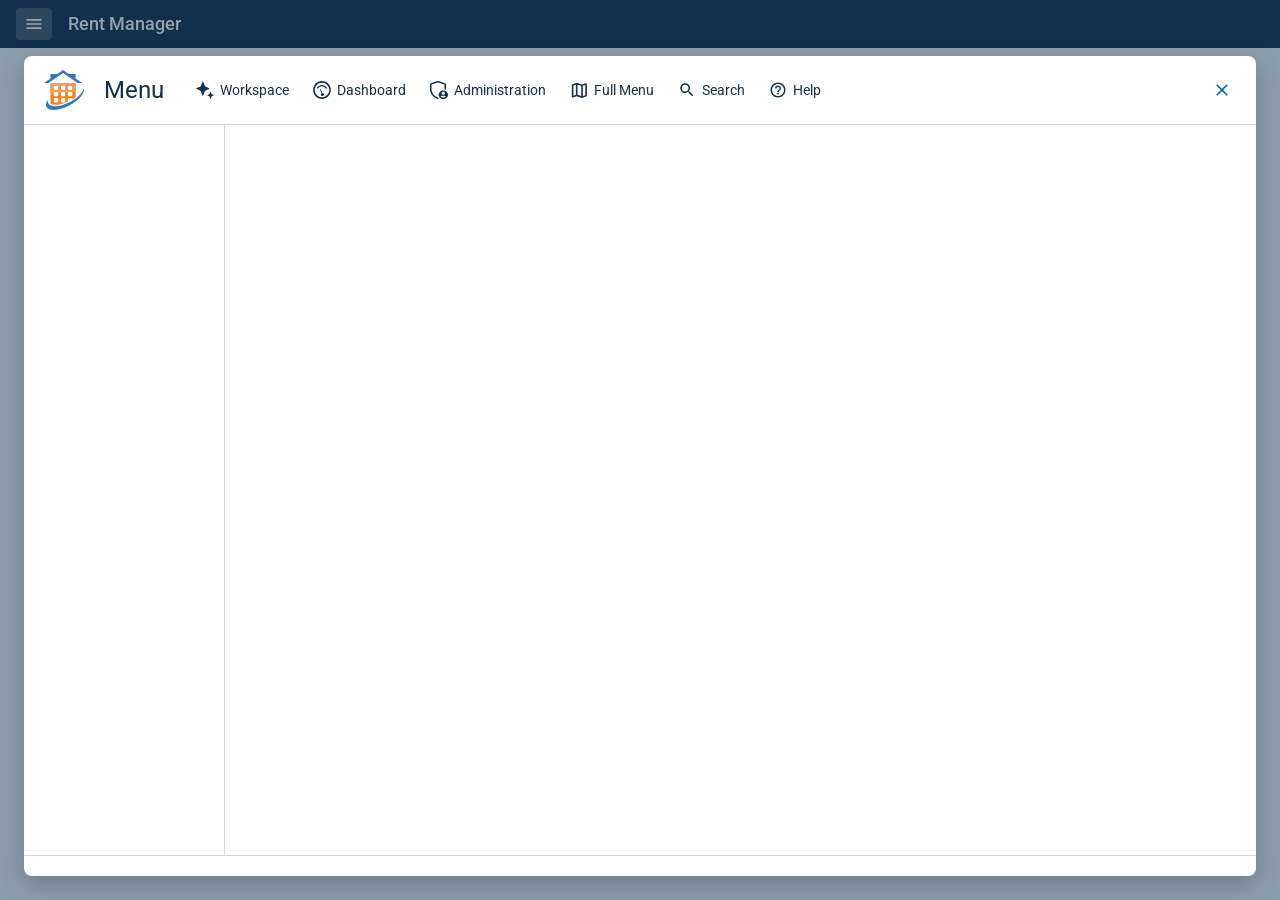
==== rmx-megamenu-standalone.html @ aeb73667 "Make the mega menu survive outside this prototype The mega menu read seven RMX tokens with no fallba" ====
<!doctype html>
<html lang="en">
<head>
<meta charset="utf-8">
<meta name="viewport" content="width=device-width, initial-scale=1">
<title>RMX Mega Menu, standalone</title>

<!-- ============================================================
     RMX Mega Menu, everything in one file
     ============================================================
     Drop this anywhere and open it: no build, no server, no other files. The
     stylesheet and the script below are assets/megamenu.css and
     assets/megamenu.js from the RMX prototype, pasted in unchanged, and the
     icons are already inside the script as an SVG sprite, so nothing is
     fetched except the Roboto webfont.

     TO PUT IT IN YOUR OWN PROTOTYPE, you need three things:

       1. the <style> block below, or a <link> to assets/megamenu.css
       2. the <script> block below, or a <script src> to assets/megamenu.js,
          included AFTER your app bar markup
       3. a button carrying data-rmx-megamenu. The script finds it and wires
          itself up; it also answers to #megaMenuBtn and to any element with
          aria-label="Mega Menu".

     IF IT LOOKS WRONG IN YOUR PROTOTYPE, this is very likely why: the
     stylesheet reads seven RMX tokens (--background-card, --border-primary,
     --spacing-lg, --text-inverse, --text-primary, --text-secondary and
     --type-heading-l-regular). Until 2026-09-15 it read them with no
     fallbacks, so on a page that does not define them every one of those
     declarations was invalid and the menu came out with no ground, no
     hairlines, no heading font and dark text where white was meant, silently.
     The copy below carries the RMX value for each as a fallback, so it now
     renders correctly with no tokens at all, and a host that does define them
     still wins. If your copy is older, take this one.

     The links in the Rental Info column point at the prototype's own screens
     and will 404 here. That is expected; the menu's job in this file is to be
     looked at and lifted.
     ============================================================ -->

<link rel="preconnect" href="https://fonts.googleapis.com">
<link rel="preconnect" href="https://fonts.gstatic.com" crossorigin>
<link rel="stylesheet" href="https://fonts.googleapis.com/css2?family=Roboto:wght@400;500;600&display=swap">

<style>
/* A minimal host page, only so the menu has an app bar to open from.
   None of this is part of the mega menu. */
body { margin:0; font:400 14px/20px 'Roboto', system-ui, sans-serif; background:#f3f4f8; color:#13314c; }
.host-appbar { height:48px; background:#13314c; display:flex; align-items:center; gap:16px; padding:0 16px; color:#fff; }
.host-brand { font-size:18px; font-weight:500; }
.host-burger { display:inline-flex; align-items:center; justify-content:center; width:36px; height:32px;
  background:#425a70; border:0; border-radius:4px; color:#fff; cursor:pointer; }
.host-burger svg { width:20px; height:20px; }
.host-note { padding:32px; max-width:70ch; }
.host-note h1 { font:400 24px/32px 'Roboto', sans-serif; margin:0 0 8px; }
.host-note p { color:#666666; margin:0 0 12px; }
.host-note code { background:#ebf1f5; border-radius:2px; padding:1px 5px; font-size:13px; }
</style>

<style>
/* ---------- assets/megamenu.css, verbatim ---------- */
/* ============================================================
   Every token below carries its RMX value as a fallback.
   ------------------------------------------------------------
   This file is meant to drop into any prototype, and it was reading seven
   tokens (--background-card, --border-primary, --spacing-lg, --text-inverse,
   --text-primary, --text-secondary, --type-heading-l-regular) with no fallback
   at all. On a page that defines them it looked right; on a page that does not,
   every one of those declarations was invalid and the menu came out with no
   ground, no hairlines, no heading font and black text where white was meant.
   Nothing errored, so it read as "the menu is broken" rather than "the host is
   missing tokens". Values are tokens.css's and type.css's own, so a host that
   defines them still wins. Found 2026-09-15 on a colleague's copy.
   ============================================================ */
/* RMX Mega Menu, shared between screens.
   Real Figma frame (RMX-Pages 5XEzI94nmZsWE7rQQ7OIHP, node 4077:83115),
   trued up against the frame's own SVG export. Lives here rather than in a
   single screen's stylesheet because more than one screen needs it: the app
   bar is on every screen, so its hamburger has to work on every screen.
   Depends on tokens.css + type.css, which every screen already links.
   Real Figma frame (RMX-Pages fileKey 5XEzI94nmZsWE7rQQ7OIHP, node
   4077:83115), built in full: header tabs, all 7 Full Menu categories,
   their real column content and footer links. See PROTOTYPE.md, "The Mega
   Menu, built in full". z-index sits above the task-details frame (500),
   since opening the menu while a task is open should sit on top of it.

   Emma sent the frame's own SVG export (2026-09-10) to true up colors and
   spacing exactly. Two findings kept as literal values, not tokens:
   --mm-blue #0071AA is the accent used throughout this component (sidebar
   text, active row, column-title underline): distinct from this
   prototype's usual link blue (#008dd5); and the footer's "Version" text
   is #666666 (--text-primary here), not the disabled gray it might look
   like at a glance. Both are real, read off the export, not approximated. */
.megamenu-overlay {
  position: fixed;
  inset: 0;
  background: rgba(19, 49, 76, .45);
  z-index: 600;
  display: flex;
  justify-content: center;
  padding: 56px 24px 24px;
}
.megamenu {
  --mm-blue: #0071AA;
  background: var(--background-card, #ffffff);
  border-radius: 8px;
  box-shadow: 0 8px 24px rgba(19, 49, 76, .3);
  width: 100%;
  max-width: 1320px;
  max-height: calc(100vh - 80px);
  display: flex;
  flex-direction: column;
  overflow: hidden;
}
.megamenu__header {
  display: flex;
  align-items: center;
  gap: 32px;
  padding: 14px 20px;
  border-bottom: 1px solid var(--border-primary, #cedbe7);
  flex: none;
}
/* Brand lockup = the real `Admin Menu Logo` component (RMX-Components
   YhvzfcXOniQJ7xlC8ONzS4, node 10135:5172): a 40x40 `Express Icon / Admin
   Menu` mark, 20px gap (Spacing/lg), then the title in Web/Heading/L/Regular
   (24px/32px) at --text-secondary. The first pass used the app bar's full
   175x32 wordmark scaled to 20px, the wrong asset; this component uses the
   mark on its own, with no "Rent Manager" wordmark. */
.megamenu__brand {
  display: flex;
  align-items: center;
  gap: var(--spacing-lg, 20px);
  flex: none;
}
.megamenu__brandmark {
  width: 40px;
  height: 40px;
  flex: none;
}
.megamenu__title {
  font: var(--type-heading-l-regular, 400 24px/32px Roboto, sans-serif);
  color: var(--text-secondary, #13314c);
  white-space: nowrap;
}
.megamenu__tabs {
  display: flex;
  align-items: center;
  flex-wrap: wrap;
  gap: 10px 24px;
  flex: 1;
  min-width: 0;
}
.megamenu__tab {
  display: inline-flex;
  align-items: center;
  gap: 6px;
  color: var(--text-secondary, #13314c);
  background: none;
  border: none;
  font: 400 14px/1 'Roboto', sans-serif;
  cursor: pointer;
  white-space: nowrap;
  padding: 4px 0;
  text-decoration: none;
}
.megamenu__tab:hover { text-decoration: none; }
/* The menu sizes its own icons. It marks them .rmx-icon and was relying on the
   host stylesheet's base rule for that class to give them a width and a height;
   without rmx.css the close button's X rendered at whatever size the SVG felt
   like, which on the standalone export was enormous. Declared before the tab
   and footer rules below so those still win on equal specificity.
   Found while building the standalone export, 2026-09-15. */
.megamenu-overlay .rmx-icon { width: 20px; height: 20px; flex: none; display: inline-block; fill: currentColor; }

.megamenu__tab .rmx-icon { width: 18px; height: 18px; flex: none; }
.megamenu__tab--current { cursor: default; }
.megamenu__close {
  flex: none;
  background: none;
  border: none;
  color: var(--mm-blue);
  cursor: pointer;
  display: flex;
  padding: 4px;
}
.megamenu__body {
  display: flex;
  flex: 1;
  min-height: 0;
}
/* No scroll on the sidebar: seven fixed items (28px each, 12px apart) always
   fit, and the frame has no scrollbar here either. It also has to not clip,
   the active row bleeds 12px into the content area and hangs a notch off its
   bottom-right corner, and an overflow value would cut both off. */
.megamenu__sidebar {
  width: 200px;
  flex: none;
  border-right: 1px solid var(--border-primary, #cedbe7);
  padding: 8px 0;
  display: flex;
  flex-direction: column;
  gap: 12px;
}
.megamenu__sidebar-item {
  display: flex;
  align-items: center;
  width: 100%;
  height: 28px;
  text-align: left;
  background: none;
  border: none;
  /* Spacing/xs vertical, Spacing/md horizontal, and Web/Heading/S/Regular --
     18px on 24px, not the 14px this carried. Read off the component
     (I4077:83118;2548:15171;10084:3716). */
  padding: 8px 16px;
  color: var(--mm-blue);
  font: 400 18px/24px 'Roboto', sans-serif;
  cursor: pointer;
  position: relative;
}
.megamenu__sidebar-item--active {
  background: var(--mm-blue);
  color: var(--text-inverse, #ffffff);
  width: calc(100% + 12px);
}
.megamenu__sidebar-item--active::after {
  content: '';
  position: absolute;
  right: 0;
  bottom: -12px;
  width: 13px;
  height: 12px;
  /* The real Corner asset from the component, not a CSS border triangle:
     13x12, Container/secondary-dark, sitting at the bar's right edge and
     hanging 12px below it. The component draws it flipped
     (-scale-y-100 rotate-180); that flip is baked into the path here, so
     nothing needs transforming. Emma's call, 2026-09-11 -- twice, because
     the hand-rolled triangle was never going to be right. */
  background: url("[data-uri]") no-repeat;
}
.megamenu__content {
  flex: 1;
  overflow-y: auto;
  padding: 20px 24px;
  display: flex;
  flex-wrap: wrap;
  align-content: flex-start;
  gap: 24px;
}
/* Columns hug their content, as they do in the frame: its five Rental Info
   columns measure 185/198/188/162/170px wide, sized to their longest item,
   not to a shared grid. A fixed basis here wrapped the last column onto a
   second row that the real menu doesn't have. */
.megamenu__col {
  flex: 0 0 auto;
  min-width: 0;
}
.megamenu__col-title {
  color: var(--mm-blue);
  font-size: 14px;
  padding-bottom: 6px;
  margin-bottom: 6px;
  border-bottom: 1px solid var(--mm-blue);
  white-space: nowrap;
}
.megamenu__item {
  display: block;
  padding: 6px 0;
  color: var(--text-secondary, #13314c);
  font-size: 14px;
  cursor: pointer;
  text-decoration: none;
  white-space: nowrap;
}
.megamenu__item:hover { text-decoration: none; }
.megamenu__footer {
  display: flex;
  align-items: center;
  justify-content: space-between;
  gap: 16px;
  padding: 10px 20px;
  border-top: 1px solid var(--border-primary, #cedbe7);
  flex-wrap: wrap;
  flex: none;
}
.megamenu__footer-links {
  display: flex;
  flex-wrap: wrap;
  gap: 20px;
}
.megamenu__footer-link {
  display: inline-flex;
  align-items: center;
  gap: 6px;
  color: var(--text-secondary, #13314c);
  font-size: 14px;
  cursor: pointer;
}
.megamenu__footer-link .rmx-icon { width: 18px; height: 18px; }
.megamenu__version {
  color: var(--text-primary, #666666);
  font-size: 12px;
  flex: none;
}

/* Phone-width Mega Menu, a stopgap, not a design, the same way the phone
   app bar above is. The frame is authored at a fixed 1384x541 and RMX has no
   responsive variant of it, so at 338px the desktop layout arrives with its
   header tabs clipped, the close button sitting on top of "Administration",
   and a 200px sidebar eating most of a 290px-wide menu. This stacks the
   category list above its content instead of beside it, which is how the
   menu stops being broken at that width, it is not evidence that the real
   component behaves this way. See PROTOTYPE.md, "Worth raising". */
@media (max-width: 599px) {
  .megamenu-overlay { padding: 8px; }
  .megamenu { max-height: calc(100vh - 16px); }
  /* Brand on its own line, tabs full-width beneath it. Left as one row, the
     tabs get squeezed into whatever the brand leaves and the close button
     lands on top of "Workspace". */
  .megamenu__header {
    position: relative;
    flex-direction: column;
    align-items: flex-start;
    gap: 10px;
    padding: 10px 40px 10px 12px;
  }
  .megamenu__tabs { width: 100%; flex: none; gap: 8px 16px; }
  .megamenu__close { position: absolute; top: 6px; right: 6px; }
  .megamenu__body { flex-direction: column; min-height: 0; }
  .megamenu__sidebar {
    width: 100%;
    flex: none;
    flex-direction: row;
    gap: 0;
    padding: 0;
    overflow-x: auto;
    border-right: 0;
    border-bottom: 1px solid var(--border-primary, #cedbe7);
  }
  .megamenu__sidebar-item { width: auto; flex: none; height: 36px; }
  /* The active row's 12px bleed and corner notch both point into a content
     area that is no longer to its right, so neither applies here. */
  .megamenu__sidebar-item--active { width: auto; }
  .megamenu__sidebar-item--active::after { display: none; }
  .megamenu__content { overflow-x: auto; padding: 16px 12px; }
  .megamenu__footer { padding: 10px 12px; }
}

</style>
</head>
<body>

<header class="host-appbar">
  <button class="host-burger" data-rmx-megamenu aria-label="Mega Menu">
    <svg viewBox="0 0 20 20" fill="currentColor" aria-hidden="true"><path d="M2.5 5h15v1.7h-15V5zm0 4.2h15v1.6h-15V9.2zm0 4.1h15V15h-15v-1.7z"/></svg>
  </button>
  <span class="host-brand">Rent Manager</span>
</header>

<div class="host-note">
  <h1>RMX Mega Menu</h1>
  <p>Click the hamburger to open it. Everything the menu needs is in this one
     file, including its icons.</p>
  <p>To use it: the <code>&lt;style&gt;</code> and <code>&lt;script&gt;</code>
     blocks in this file's source, and a button carrying
     <code>data-rmx-megamenu</code>. The script wires itself to it.</p>
  <p>The comment at the top of the source says what to check first if it
     renders wrong in your prototype.</p>
</div>

<script>
/* ---------- assets/megamenu.js, verbatim ---------- */
/* ============================================================
   RMX Mega Menu, shared across screens.

   Built from the real Figma frame (RMX-Pages 5XEzI94nmZsWE7rQQ7OIHP, node
   4077:83115) and trued up against that frame's own SVG export. It lives
   here, injected by script, rather than in one screen's markup because the
   app bar is on every screen, so its hamburger has to work on every screen.
   Emma's call, 2026-09-10: "it should always be clickable".

   Include it after the app bar markup, alongside megamenu.css:
     <link rel="stylesheet" href="assets/megamenu.css">
     <script src="assets/megamenu.js"><\/script>

   It wires itself to any button carrying [data-rmx-megamenu] or
   aria-label="Mega Menu", so a screen only has to have the app bar.

   Everything the menu draws ships in here: the overlay markup, the seven
   categories' real content, and its own mm-* icon sprite. The sprite is
   prefixed so the menu never depends on, or collides with, whichever glyphs
   a host screen happens to carry, the four tab icons and the brand mark are
   harvested from the library, the rest are the canonical core glyphs.
   ============================================================ */
(function () {
  'use strict';

  /* This file is shared by screens at different depths (/index.html and
     /screens/tasks.html), and the site is served from / locally but from
     /my-workspace/ on Pages, so neither a page-relative nor a root-relative
     href works for both. Resolve against this script's own URL instead:
     assets/megamenu.js is always one level below the site root. */
  var ROOT = (function () {
    var s = document.currentScript;
    if (!s) {
      var all = document.getElementsByTagName('script');
      for (var i = all.length - 1; i >= 0; i--) {
        if ((all[i].src || '').indexOf('megamenu.js') > -1) { s = all[i]; break; }
      }
    }
    /* s.src is empty when this file has been pasted inline rather than linked,
       which is how it travels to another prototype. new URL('../', '') throws,
       and the throw happens before anything is wired, so the menu simply never
       appears. Fall back to page-relative: the cross-screen links are then
       relative to wherever the host page sits, which is the best guess
       available and harmless if those screens do not exist. Found while
       building the standalone export, 2026-09-15. */
    try { return s && s.src ? new URL('../', s.src).href : ''; }
    catch (e) { return ''; }
  })();
  function url(path) { return ROOT + path; }

  var SPRITE = '<symbol id="mm-workspace" viewBox="0 0 20 20" fill="currentColor" data-figma="Express Icons/Workspace" data-key="c831d806267e70f9844689ae5cbe73b8724d6bbe"><path d="M7.60041 16.8888L5.22443 11.0837L0 8.445L5.22443 5.805L7.60041 0L9.97525 5.805L15.1997 8.44375L9.97525 11.0837L7.60041 16.8888ZM16.1998 20L15.0253 17.0837L12.4007 15.7788L15.0253 14.445L16.1998 11.555L17.4002 14.4438L20 15.7775L17.4002 17.0825L16.1998 20Z"/></symbol>' +
    '<symbol id="mm-dashboard" viewBox="0 0 20 20" fill="currentColor" data-figma="Express Icons/dashboard" data-key="0671a2243610fc76ebf6b1afaacdc9dda5a17b9a"><path d="M9.96576 0.134375C4.49638 0.134375 0.0626327 4.56875 0.0626327 10.0375C0.0626327 15.5062 4.49701 19.9406 9.96576 19.9406C15.4351 19.9406 19.8689 15.5062 19.8689 10.0375C19.8689 4.56875 15.4345 0.134375 9.96576 0.134375ZM9.96576 18.0719C5.52763 18.0719 1.93013 14.4744 1.93013 10.0363C1.93013 5.59813 5.52763 2.00063 9.96576 2.00063C9.96888 2.00063 9.97263 2.00063 9.97638 2.00063C11.6608 2.00063 13.2233 2.52125 14.5114 3.41125C15.1345 3.84188 15.6939 4.35812 16.1733 4.94187C17.3189 6.33 18.0064 8.11 18.0064 10.05C18.0064 14.4856 14.4108 18.0819 9.97576 18.0819C9.97263 18.0819 9.96888 18.0819 9.96576 18.0819V18.0719ZM10.4533 13.2181C10.3714 13.2181 10.2914 13.2238 10.2126 13.235L9.96576 12.6094L8.62826 9.44375C8.55576 9.27312 8.38888 9.15562 8.19576 9.15562C7.93638 9.15562 7.72638 9.36562 7.72638 9.625C7.72638 9.69062 7.73951 9.7525 7.76388 9.80937L9.37576 13.6C8.96513 13.9269 8.70388 14.4269 8.70388 14.9875C8.70388 15.9644 9.49576 16.7556 10.4733 16.7556C11.4508 16.7556 12.2414 15.9637 12.2414 14.9875C12.2414 14.0106 11.4495 13.2181 10.4733 13.2181H10.4533ZM9.96576 4.375H9.94076C7.44076 4.375 5.21576 5.9375 3.92826 8.28437H5.68763C6.73076 6.80937 8.25326 5.8775 9.94326 5.8775H9.96826C11.6501 5.8775 13.1589 6.815 14.1964 8.28437H15.9558C14.6714 5.9375 12.4689 4.375 9.96576 4.375Z"/></symbol>' +
    '<symbol id="mm-admin" viewBox="0 0 20 20" fill="currentColor" data-figma="Express Icons/Admin" data-key="f4bb3a5338ece9c1b2af04936161b14b4cba525c"><path d="M14.7309 15.2323C14.96 15.2353 15.1871 15.1944 15.3975 15.1123C15.6078 15.0302 15.7965 14.9088 15.9513 14.7561C16.1131 14.6079 16.2409 14.4322 16.3272 14.2391C16.4136 14.046 16.4568 13.8394 16.4544 13.6311C16.4553 13.4262 16.4113 13.2231 16.325 13.0337C16.2388 12.8442 16.1118 12.672 15.9516 12.5271C15.7914 12.3822 15.6011 12.2674 15.3915 12.1894C15.182 12.1114 14.9575 12.0716 14.7309 12.0724C14.5007 12.0702 14.2722 12.1093 14.0587 12.1874C13.8452 12.2655 13.6509 12.3811 13.4871 12.5274C13.3182 12.6674 13.184 12.8381 13.0932 13.0283C13.0025 13.2185 12.9573 13.424 12.9605 13.6311C12.967 14.0543 13.1557 14.4585 13.4866 14.7578C13.8175 15.0571 14.2644 15.2278 14.7323 15.2336L14.7309 15.2323ZM14.6922 18.3747C15.2752 18.3826 15.8515 18.262 16.3714 18.0235C16.8772 17.7849 17.3141 17.4424 17.6471 17.0235C17.1907 16.7979 16.707 16.6209 16.2056 16.496C15.717 16.3778 15.2132 16.3185 14.7074 16.3198C14.1967 16.3191 13.688 16.3783 13.1941 16.496C12.6949 16.6164 12.2148 16.7936 11.765 17.0235C12.0952 17.44 12.527 17.7821 13.0269 18.0235C13.5414 18.2631 14.1136 18.3837 14.6922 18.3747ZM14.7752 19.9997C13.4004 19.9922 12.0842 19.4958 11.1108 18.6178C10.1374 17.7398 9.58504 16.5506 9.57309 15.3073C9.56099 14.684 9.68957 14.065 9.95096 13.4882C10.2124 12.9113 10.6011 12.3888 11.0934 11.9524C11.5757 11.5129 12.1495 11.1641 12.7817 10.926C13.4138 10.688 14.0918 10.5654 14.7765 10.5654C15.4613 10.5654 16.1393 10.688 16.7714 10.926C17.4035 11.1641 17.9773 11.5129 18.4597 11.9524C18.9567 12.3865 19.3498 12.9082 19.6146 13.4853C19.8795 14.0624 20.0104 14.6826 19.9994 15.3073C20.0055 15.9233 19.8721 16.5339 19.6073 17.1014C19.3425 17.669 18.9519 18.1814 18.4597 18.6072C17.9831 19.0544 17.4103 19.4086 16.7767 19.648C16.143 19.8875 15.4619 20.0072 14.7752 19.9997ZM8.87929 19.9247H8.67198C8.60133 19.9194 8.53218 19.9033 8.46744 19.8772C6.02803 19.1822 3.91661 17.7678 2.47068 15.8598C0.834427 13.8469 -0.0325338 11.4069 0.000933802 8.90878V3.96519C-0.00429364 3.65195 0.101268 3.34539 0.302223 3.09022C0.495738 2.83798 0.767423 2.64315 1.08309 2.53024L8.2933 0.100314C8.66758 -0.0334381 9.0841 -0.0334381 9.45838 0.100314L16.6727 2.53399C16.9884 2.6469 17.2601 2.84173 17.4536 3.09397C17.6546 3.34914 17.7601 3.6557 17.7549 3.96894V9.68625C17.4864 9.56532 17.2094 9.46052 16.9257 9.37251C16.6563 9.28636 16.3787 9.22317 16.0964 9.18377V3.96519L8.87929 1.55652L1.65941 3.96519V8.90878C1.64893 10.108 1.88319 11.2988 2.35044 12.4212C2.76676 13.4371 3.34959 14.3906 4.0794 15.2498C4.74015 16.0247 5.52559 16.7055 6.40955 17.2698C7.16619 17.7612 7.99824 18.1499 8.87929 18.4235C9.01935 18.6642 9.18655 18.8913 9.37822 19.1009C9.55119 19.3021 9.73571 19.4948 9.93104 19.6784C9.74751 19.7558 9.55701 19.819 9.36163 19.8672C9.20418 19.9047 9.04211 19.924 8.87929 19.9247Z"/></symbol>' +
    '<symbol id="mm-map" viewBox="0 0 20 20" fill="currentColor" data-figma="Express Icons/map" data-key="f5423de78dc4018c3a71c0b9672420b97c9fca1e"><path d="M13.4 18.8L7.4 17L3.575 18.275C3.19167 18.4083 2.83333 18.3583 2.5 18.125C2.16667 17.8917 2 17.5583 2 17.125V4.675C2 4.40833 2.07917 4.17083 2.2375 3.9625C2.39583 3.75417 2.59167 3.60833 2.825 3.525L7.4 2L13.4 3.8L17.225 2.525C17.6083 2.35833 17.9667 2.4 18.3 2.65C18.6333 2.9 18.8 3.24167 18.8 3.675V16.125C18.8 16.3917 18.725 16.6333 18.575 16.85C18.425 17.0667 18.225 17.2083 17.975 17.275L13.4 18.8ZM12.5 16.65V5.4L8.3 4.15V15.4L12.5 16.65ZM14.3 16.6L17 15.7V4.5L14.3 5.4V16.6ZM3.8 16.3L6.5 15.4V4.2L3.8 5.1V16.3Z"/></symbol>' +
    '<symbol id="mm-brand" viewBox="0 0 40 40" data-figma="Express Icons/Admin Menu" data-node="10151:6181"><path d="M19.09 3.07375L33.6912 12.9338H38.18L31.6413 8.52V3.93H24.8463L19.09 0.04375L13.3337 3.93H6.535V8.52L0 12.9338H4.485L19.09 3.07375Z" fill="#3776BC"/><path d="M24.02 31.7038C23.965 31.5675 23.9312 31.4075 23.9287 31.24V29.3462C23.9287 28.65 24.4938 28.085 25.19 28.085H27.0837C27.78 28.085 28.345 28.65 28.345 29.3462V29.5013C29.525 28.8113 30.645 28.0913 31.685 27.3463V13.1513H6.535V33.7963C9.92625 35.7225 16.7837 34.96 24.02 31.7012V31.7038ZM23.9287 16.8763C23.9375 16.1863 24.4988 15.63 25.19 15.63H27.0837C27.775 15.63 28.3375 16.1862 28.345 16.875V18.7688C28.345 19.465 27.78 20.03 27.0837 20.03H25.19C24.4938 20.03 23.9287 19.465 23.9287 18.7688V16.8763ZM23.9287 23.1237C23.9287 22.4275 24.4938 21.8625 25.19 21.8625H27.0837C27.78 21.8625 28.345 22.4275 28.345 23.1237V25.0175C28.345 25.7137 27.78 26.2788 27.0837 26.2788H25.19C24.4938 26.2788 23.9287 25.7137 23.9287 25.0175V23.1237ZM16.9038 16.8688C16.9125 16.1838 17.465 15.6325 18.1488 15.6225H20.0425C20.7337 15.6225 21.2962 16.1788 21.3037 16.8675V18.7613C21.3037 19.4575 20.7387 20.0225 20.0425 20.0225H18.1488C17.4588 20.0138 16.9025 19.4525 16.9025 18.7613L16.9038 16.8688ZM16.9038 23.1137C16.9038 22.4225 17.46 21.86 18.1488 21.8525H20.0425C20.7387 21.8525 21.3037 22.4175 21.3037 23.1137V25.0075C21.3037 25.7038 20.7387 26.2687 20.0425 26.2687H18.1488C17.4588 26.26 16.9025 25.6988 16.9025 25.0075L16.9038 23.1137ZM16.9038 29.355C16.9038 28.6637 17.46 28.1013 18.1488 28.0938H20.0425C20.7387 28.0938 21.3037 28.6587 21.3037 29.355V31.2487C21.2937 31.9375 20.7325 32.4925 20.0425 32.4925H18.1488C17.465 32.4837 16.9138 31.9325 16.9025 31.2512L16.9038 29.355ZM9.88125 16.8688C9.89 16.1788 10.4512 15.6225 11.1425 15.6225H13.0363C13.7213 15.6238 14.2762 16.1813 14.2762 16.8663V16.87V18.7637C14.2762 18.7687 14.2762 18.775 14.2762 18.7825C14.2762 19.4675 13.7213 20.0238 13.0363 20.0263H11.1425C10.4462 20.0263 9.88125 19.4613 9.88125 18.765V16.8688ZM9.88125 23.1137C9.88125 22.4175 10.4462 21.8525 11.1425 21.8525H13.0363C13.7225 21.8638 14.2762 22.4237 14.2762 23.1137V25.0075C14.2762 25.6963 13.725 26.2562 13.0375 26.2687H11.1438C10.4475 26.2687 9.8825 25.7038 9.8825 25.0075L9.88125 23.1137ZM9.88125 29.355C9.88125 28.6587 10.4462 28.0938 11.1425 28.0938H13.0363C13.7213 28.095 14.2762 28.65 14.2762 29.3375C14.2762 29.3437 14.2762 29.3512 14.2762 29.3575V31.25C14.2662 31.9312 13.7175 32.48 13.0375 32.4938H11.1438C10.4538 32.4938 9.8925 31.94 9.8825 31.2525L9.88125 29.355Z" fill="#F58220"/><path d="M25.9538 32.005C16.2175 37.0838 6.52875 37.765 4.315 33.5162C3.68375 32.315 3.74625 30.835 4.35625 29.2263C2.19625 32.1625 1.3975 34.9675 2.4625 37.0225C4.79375 41.4863 14.9788 40.7725 25.2113 35.4463C34.8875 30.4 41.135 23.0175 39.8163 18.4563C38.82 22.6575 33.4838 28.0675 25.9538 32.005Z" fill="#3776BC"/><path d="M6.535 24.9113C7.665 24.8763 8.775 24.8263 9.88125 24.76V23.1137C9.88125 22.4175 10.4462 21.8525 11.1425 21.8525H13.0363C13.7225 21.8638 14.2762 22.4237 14.2762 23.1137V24.435C15.1671 24.3525 16.0517 24.2592 16.93 24.155V23.1137C16.93 22.4225 17.4863 21.86 18.175 21.8525H20.0688C20.765 21.8525 21.33 22.4175 21.33 23.1137V23.545C22.2237 23.4 23.1112 23.2513 23.9862 23.0888C24.0062 22.415 24.5525 21.875 25.2275 21.865H27.1213C27.4775 21.8688 27.7975 22.0187 28.0262 22.2587C29.2875 21.9725 30.5075 21.6625 31.7075 21.3325V13.1588H6.53625L6.535 24.9113ZM23.9287 16.8688C23.9375 16.1788 24.4988 15.6225 25.19 15.6225H27.0837C27.775 15.6225 28.3375 16.1788 28.345 16.8675V18.7613C28.345 19.4575 27.78 20.0225 27.0837 20.0225H25.19C24.4938 20.0225 23.9287 19.4575 23.9287 18.7613V16.8688ZM16.9038 16.8688C16.9125 16.1838 17.465 15.6325 18.1488 15.6225H20.0425C20.7337 15.6225 21.2962 16.1788 21.3037 16.8675V18.7613C21.3037 19.4575 20.7387 20.0225 20.0425 20.0225H18.1488C17.4588 20.0138 16.9025 19.4525 16.9025 18.7613L16.9038 16.8688ZM9.88125 16.8688C9.89 16.1788 10.4512 15.6225 11.1425 15.6225H13.0363C13.7213 15.6238 14.2762 16.1813 14.2762 16.8663V16.87V18.7637C14.2762 18.7687 14.2762 18.775 14.2762 18.7825C14.2762 19.4675 13.7213 20.0238 13.0363 20.0263H11.1425C10.4462 20.0263 9.88125 19.4613 9.88125 18.765V16.8688Z" fill="#F79B4D"/></symbol>' +
    '<symbol id="mm-close" viewBox="0 0 20 20" fill="currentColor"><path d="M15.8334 5.34166L14.6584 4.16666L10 8.82499L5.34169 4.16666L4.16669 5.34166L8.82502 9.99999L4.16669 14.6583L5.34169 15.8333L10 11.175L14.6584 15.8333L15.8334 14.6583L11.175 9.99999L15.8334 5.34166Z"/></symbol>' +
    '<symbol id="mm-search" viewBox="0 0 20 20" fill="currentColor"><path d="M12.9167 11.6667H12.2583L12.025 11.4417C13.025 10.275 13.5417 8.68334 13.2583 6.99167C12.8667 4.675 10.9333 2.825 8.59999 2.54167C5.07499 2.10834 2.10832 5.075 2.54165 8.6C2.82499 10.9333 4.67499 12.8667 6.99165 13.2583C8.68332 13.5417 10.275 13.025 11.4417 12.025L11.6667 12.2583V12.9167L15.2083 16.4583C15.55 16.8 16.1083 16.8 16.45 16.4583C16.7917 16.1167 16.7917 15.5583 16.45 15.2167L12.9167 11.6667ZM7.91665 11.6667C5.84165 11.6667 4.16665 9.99167 4.16665 7.91667C4.16665 5.84167 5.84165 4.16667 7.91665 4.16667C9.99165 4.16667 11.6667 5.84167 11.6667 7.91667C11.6667 9.99167 9.99165 11.6667 7.91665 11.6667Z"/></symbol>' +
    '<symbol id="mm-help" viewBox="0 0 20 20" fill="currentColor"><path d="M9.16669 15H10.8334V13.3334H9.16669V15ZM10 1.66669C5.40002 1.66669 1.66669 5.40002 1.66669 10C1.66669 14.6 5.40002 18.3334 10 18.3334C14.6 18.3334 18.3334 14.6 18.3334 10C18.3334 5.40002 14.6 1.66669 10 1.66669ZM10 16.6667C6.32502 16.6667 3.33335 13.675 3.33335 10C3.33335 6.32502 6.32502 3.33335 10 3.33335C13.675 3.33335 16.6667 6.32502 16.6667 10C16.6667 13.675 13.675 16.6667 10 16.6667ZM10 5.00002C8.15835 5.00002 6.66669 6.49169 6.66669 8.33335H8.33335C8.33335 7.41669 9.08335 6.66669 10 6.66669C10.9167 6.66669 11.6667 7.41669 11.6667 8.33335C11.6667 10 9.16669 9.79169 9.16669 12.5H10.8334C10.8334 10.625 13.3334 10.4167 13.3334 8.33335C13.3334 6.49169 11.8417 5.00002 10 5.00002Z"/></symbol>' +
    '<symbol id="mm-settings" viewBox="0 0 20 20" fill="currentColor"><path d="M15.95 10.7833C15.9833 10.5333 16 10.275 16 10C16 9.73333 15.9833 9.46667 15.9417 9.21667L17.6333 7.9C17.7833 7.78333 17.825 7.55833 17.7333 7.39167L16.1333 4.625C16.0333 4.44167 15.825 4.38333 15.6417 4.44167L13.65 5.24167C13.2333 4.925 12.7917 4.65833 12.3 4.45833L12 2.34167C11.9667 2.14167 11.8 2 11.6 2H8.39999C8.19999 2 8.04166 2.14167 8.00832 2.34167L7.70832 4.45833C7.21666 4.65833 6.76666 4.93333 6.35832 5.24167L4.36666 4.44167C4.18332 4.375 3.97499 4.44167 3.87499 4.625L2.28332 7.39167C2.18332 7.56667 2.21666 7.78333 2.38332 7.9L4.07499 9.21667C4.03332 9.46667 3.99999 9.74167 3.99999 10C3.99999 10.2583 4.01666 10.5333 4.05832 10.7833L2.36666 12.1C2.21666 12.2167 2.17499 12.4417 2.26666 12.6083L3.86666 15.375C3.96666 15.5583 4.17499 15.6167 4.35832 15.5583L6.34999 14.7583C6.76666 15.075 7.20832 15.3417 7.69999 15.5417L7.99999 17.6583C8.04166 17.8583 8.19999 18 8.39999 18H11.6C11.8 18 11.9667 17.8583 11.9917 17.6583L12.2917 15.5417C12.7833 15.3417 13.2333 15.075 13.6417 14.7583L15.6333 15.5583C15.8167 15.625 16.025 15.5583 16.125 15.375L17.725 12.6083C17.825 12.425 17.7833 12.2167 17.625 12.1L15.95 10.7833ZM9.99999 13C8.34999 13 6.99999 11.65 6.99999 10C6.99999 8.35 8.34999 7 9.99999 7C11.65 7 13 8.35 13 10C13 11.65 11.65 13 9.99999 13Z"/></symbol>' +
    '<symbol id="mm-reports" viewBox="0 0 20 20" fill="currentColor"><path d="M12.8125 5.67188H7.18752C6.67002 5.67188 6.25002 5.25188 6.25002 4.73438C6.25002 4.21688 6.67002 3.79688 7.18752 3.79688H12.8125C13.33 3.79688 13.75 4.21688 13.75 4.73438C13.75 5.25188 13.33 5.67188 12.8125 5.67188ZM12.8125 9.90563H7.18752C6.67002 9.90563 6.25002 9.48563 6.25002 8.96813C6.25002 8.45063 6.67002 8.03063 7.18752 8.03063H12.8125C13.33 8.03063 13.75 8.45063 13.75 8.96813C13.75 9.48563 13.33 9.90563 12.8125 9.90563ZM12.8125 14.1406H7.18752C6.67002 14.1406 6.25002 13.7206 6.25002 13.2031C6.25002 12.6856 6.67002 12.2656 7.18752 12.2656H12.8125C13.33 12.2656 13.75 12.6856 13.75 13.2031C13.75 13.7206 13.33 14.1406 12.8125 14.1406ZM15.6625 20H4.33752C3.82002 20 3.40002 19.58 3.40002 19.0625V0.990631C3.40002 0.473131 3.82002 0.0531311 4.33752 0.0531311H15.6625C16.18 0.0531311 16.6 0.473131 16.6 0.990631V19.0625C16.6 19.58 16.18 20 15.6625 20ZM5.28065 18.125H14.7181V1.93438H5.28065V18.125Z"/></symbol>';

  var MARKUP = '<div class="megamenu-overlay" id="megaMenuOverlay" hidden>' +
    '  <div class="megamenu" role="dialog" aria-label="Menu">' +
    '    <div class="megamenu__header">' +
    '      <div class="megamenu__brand">' +
    '        <svg class="megamenu__brandmark" viewBox="0 0 40 40" role="img" aria-label="Rent Manager"><use href="#mm-brand"></use></svg>' +
    '        <span class="megamenu__title">Menu</span>' +
    '      </div>' +
    '      <nav class="megamenu__tabs">' +
    '        <a class="megamenu__tab" href="' + url('index.html') + '"><svg class="rmx-icon"><use href="#mm-workspace"></use></svg>Workspace</a>' +
    '        <button class="megamenu__tab" data-rmx-todo="Dashboard is not built in this prototype"><svg class="rmx-icon"><use href="#mm-dashboard"></use></svg>Dashboard</button>' +
    '        <button class="megamenu__tab" data-rmx-todo="Administration is not built in this prototype"><svg class="rmx-icon"><use href="#mm-admin"></use></svg>Administration</button>' +
    '        <span class="megamenu__tab megamenu__tab--current"><svg class="rmx-icon"><use href="#mm-map"></use></svg>Full Menu</span>' +
    '        <button class="megamenu__tab" data-rmx-todo="Search is not built in this prototype"><svg class="rmx-icon"><use href="#mm-search"></use></svg>Search</button>' +
    '        <button class="megamenu__tab" data-rmx-todo="Help is not built in this prototype"><svg class="rmx-icon"><use href="#mm-help"></use></svg>Help</button>' +
    '      </nav>' +
    '      <button class="megamenu__close" id="megaMenuCloseBtn" aria-label="Close menu"><svg class="rmx-icon"><use href="#mm-close"></use></svg></button>' +
    '    </div>' +
    '    <div class="megamenu__body">' +
    '      <nav class="megamenu__sidebar" id="megaMenuSidebar" aria-label="Menu categories"></nav>' +
    '      <div class="megamenu__content" id="megaMenuContent"></div>' +
    '    </div>' +
    '    <div class="megamenu__footer" id="megaMenuFooter"></div>' +
    '  </div>' +
    '</div>';

  /* ---- Mega Menu ----
     Real content transcribed from the Figma frame (see the comment on
     #megaMenuOverlay above). Every item is a plain string and renders as a
     data-rmx-todo placeholder, except the three that carry an href: 'Tasks'
     under Services > Calendar, and 'Tenants' + 'Tenant Register' under
     Rental Info > General. See PROTOTYPE.md for why those are real and
     everything else here isn't. */
  var MEGA_MENU_ORDER = ['rental-info', 'accounting', 'receivables', 'payables', 'owners', 'services', 'communication'];
  var MEGA_MENU = {
    'rental-info': {
      label: 'Rental Info',
      columns: [
        /* Two entries into one screen: 'Tenants' lands on Tenant Details (the
           record, with the list in its left rail), 'Tenant Register' on the
           full register. Same file, told apart by ?view=. */
        { title: 'General', items: [{ label: 'Tenants', href: url('screens/tenants.html?view=details') }, { label: 'Tenant Register', href: url('screens/tenants.html') }, 'Prospects', 'Units', 'Properties', 'Unit Types', 'Assets', 'Violations', 'Merge Prospects'] },
        { title: 'Leasing', items: ['Screenings', 'Applications', 'Application Templates', 'Renewal Increases', 'Prospect Leasing Board', 'Create Renewal Offers', 'Lease Renewal Register', 'Lease Renewal Board', 'Export Minnesota CRP'] },
        { title: 'Short Term Rentals', items: ['STR Reservations', 'Check-ins', 'Find Reservation'] },
        { title: 'Online Listing', items: ['Listings'] },
        { title: 'Bird’s Eye View (BEV)', items: ['Manage BEV Maps', 'Manage BEV Map Views'] }
      ],
      footer: [
        { icon: 'settings', label: 'Rental Info Setup' },
        { icon: 'reports', label: 'Rental Info Reports' },
        { icon: 'reports', label: 'Asset Reports' },
        { icon: 'reports', label: 'Short Term Rental Reports' }
      ]
    },
    'accounting': {
      label: 'Accounting',
      columns: [
        { title: 'General', items: ['Charge Type', 'Chart of Accounts', 'Chart Account Mapping', 'Notes', 'Jobs', 'Merge Charge Types', 'Merge GL Accounts', 'Inventory Items'] },
        { title: 'Banking', items: ['Make Deposit', 'Bank Register', 'Credit Card Register', 'Export Positive Pay', 'Bank Reconcile', 'Electronic Bank Reconciliation', 'Credit Card Reconcile', 'Electronic Credit Card Reconciliation', 'Reconciliation Changes Register', 'Reconciliation Register'] },
        { title: 'ePay', items: ['Make ePay Deposit', 'Check ePay Issues', 'Check ePay Returns', 'Resident Payout Issues'] },
        { title: 'Gross Potential Rent', items: ['Post GPR', 'GPR Posting History'] },
        { title: 'Journals', items: ['Journals', 'Memorized Journals', 'Recurring Journals', 'Post Recurring Journals', 'Post Depreciation'] }
      ],
      footer: [
        { icon: 'settings', label: 'Accounting Setup' },
        { icon: 'reports', label: 'Financial Reports' },
        { icon: 'reports', label: 'General Ledger Reports' },
        { icon: 'reports', label: 'Banking Reports' },
        { icon: 'reports', label: 'Accounting Reports' }
      ]
    },
    'receivables': {
      label: 'Receivables',
      columns: [
        { title: 'General', items: ['Invoices', 'Estimates', 'Memorized Invoices', 'Memorized Estimates', 'Post Security Deposit Interest'] },
        { title: 'Loans Receivable', items: ['Loans Receivable', 'Post Loans Receivable', 'Post Loan Receivable Late Fees', 'Export 1098', 'Export Corrected 1098', 'Export to Metro2'] },
        { title: 'Payments', items: ['Receive Payment', 'Batch Payments', 'ePay History', 'Subsidy History', 'Post Recurring ePay', 'ePay Deposit Reconciliation', 'Make Subsidy Payment', 'Scan Tenant/Prospect Checks', 'Scan Vendor/Owner Checks'] },
        { title: 'Recurring Charges', items: ['Post Recurring Charges', 'Post Late Fees', 'Modify Recurring Charges', 'Modify Market Rent'] },
        { title: 'Commercial', items: ['Non Recurring CRE', 'CAM Reconciliation', 'CAM Expense Adjustments'] }
      ],
      footer: [
        { icon: 'settings', label: 'Receivables Setup' },
        { icon: 'reports', label: 'Tenant Reports' },
        { icon: 'reports', label: 'Receivable Reports' }
      ]
    },
    'payables': {
      label: 'Payables',
      columns: [
        { title: 'General', items: ['Vendors', 'Vendor Credits', 'Purchase Orders', 'Account Balance Disbursal', 'Billable Expenses', 'Export 1099', 'Export Corrected 1099', 'Merge Vendors', 'Smart Receipts'] },
        { title: 'Checks', items: ['Checks', 'Write Checks', 'Print Checks', 'Post eChecks', 'eChecks', 'Reorder eChecks'] },
        { title: 'Bills', items: ['Bills', 'Add Bill', 'Recurring Bills', 'Pay Bills', 'Post Recurring Bills', 'Smart Bills'] },
        { title: 'AvidXchange', items: ['AvidInvoice', 'Post AvidPay'] },
        { title: 'Loans Payable', items: ['Loans Payable', 'Post Loans Payable'] }
      ],
      footer: [
        { icon: 'settings', label: 'Payables Setup' },
        { icon: 'reports', label: 'Payables Reports' }
      ]
    },
    'owners': {
      label: 'Owners',
      columns: [
        { title: 'Owners', items: ['Owners', 'Owner Prospects', 'Ownership Transfer Wizard'] },
        { title: 'Owner Payments', items: ['Owner Contributions', 'Manual Owner Pay', 'Owner Check Setups', 'Pay Owners'] },
        { title: 'Management Fees', items: ['Management Fee Templates', 'Post Management Fees'] }
      ],
      footer: [
        { icon: 'settings', label: 'Owners Setup' },
        { icon: 'reports', label: 'Owners Reports' }
      ]
    },
    'services': {
      label: 'Services',
      columns: [
        { title: 'Service Manager', items: ['Issues', 'New Issue', 'Manage Saved Lists', 'Memorized Issues', 'Recurring Issues', 'Service Tech Map', 'Checklist Templates', 'Maintenance Schedule'] },
        { title: 'Metered Utilities', items: ['Utilities', 'Post Utilities', 'File Formats', 'MU Export To File', 'MU Import From File', 'Meter Types', 'Meter Readings', 'Meter Readings Setup', 'Meter Readings Statuses', 'Post RUBS'] },
        { title: 'Inspections', items: ['Inspections', 'Inspection Templates'] },
        { title: 'Calendar', items: ['Calendar', 'Appointments', { label: 'Tasks', href: url('screens/tasks.html') }, 'Memorized Tasks'] },
        { title: 'Community', items: ['Community Calendars', 'Architectural Requests', 'Architectural Request Forms', 'Amenity Reservations'] },
        { title: 'Online Listing', items: ['Workflow Projects', 'Workflow Boards', 'Workflow Templates'] },
        { title: 'Make Ready', items: ['Make Ready Templates', 'Make Ready Board'] }
      ],
      footer: [
        { icon: 'settings', label: 'Service Setup' },
        { icon: 'reports', label: 'Service Reports' }
      ]
    },
    'communication': {
      label: 'Communication',
      columns: [
        { title: 'Letters', items: ['Write Letter', 'Letter Templates', 'Write Letter Batch', 'VPO Register'] },
        { title: 'Email', items: ['Send Email', 'Email Templates', 'Email Center', 'Email Signature'] },
        { title: 'Signable Documents', items: ['Blue Moon eSignatures', 'Document Packets', 'Signable Documents', 'Signable Templates'] },
        { title: 'Texting / Phone', items: ['Send Text', 'Text Templates', 'Text Messaging Center', 'rmVoIP Incoming Call History', 'rmVoIP Unlinked Calls', 'Phone Broadcast', 'Text Broadcast'] },
        { title: 'Web Chat', items: ['Manage Queues', 'My Conversations', 'Closed Conversations', 'Unlinked Conversations', 'Offline Conversations'] },
        { title: 'Surveys', items: ['Surveys'] }
      ],
      footer: [
        { icon: 'reports', label: 'Communications Reports' }
      ]
    }
  };
  var SIDEBAR_LABELS = { 'rental-info': 'Rental Info', 'accounting': 'Accounting', 'receivables': 'Receivables', 'payables': 'Payables', 'owners': 'Owners', 'services': 'Services', 'communication': 'Communication' };

  function inject() {
    if (document.getElementById('megaMenuOverlay')) return;
    var sprite = document.createElement('div');
    sprite.hidden = true;
    sprite.innerHTML = '<svg xmlns="http://www.w3.org/2000/svg">' + SPRITE + '</svg>';
    document.body.appendChild(sprite);
    var host = document.createElement('div');
    host.innerHTML = MARKUP;
    while (host.firstChild) document.body.appendChild(host.firstChild);
  }

  /* Any screen's hamburger opens it. The button is a real affordance now, so
     a screen that still marks it data-rmx-todo gets that stripped, otherwise
     the capture-phase suppressor on My Workspace would eat the click. */
  function wireOpeners(onOpen) {
    var btns = document.querySelectorAll('[data-rmx-megamenu], #megaMenuBtn, [aria-label="Mega Menu"]');
    [].forEach.call(btns, function (b) {
      if (b.getAttribute('data-rmx-todo')) b.removeAttribute('data-rmx-todo');
      b.addEventListener('click', onOpen);
    });
  }

  function init() {
    inject();
  var megaMenuOverlay = document.getElementById('megaMenuOverlay');
  var megaMenuSidebar = document.getElementById('megaMenuSidebar');
  var megaMenuContent = document.getElementById('megaMenuContent');
  var megaMenuFooter = document.getElementById('megaMenuFooter');
  var megaMenuCat = 'rental-info';
  var megaMenuBuilt = false;

  function buildMegaMenuSidebar() {
    megaMenuSidebar.innerHTML = MEGA_MENU_ORDER.map(function (key) {
      return '<button class="megamenu__sidebar-item" data-cat="' + key + '">' + SIDEBAR_LABELS[key] + '</button>';
    }).join('');
  }

  function renderMegaMenuItem(it) {
    if (typeof it === 'object') {
      return '<a class="megamenu__item" href="' + it.href + '">' + it.label + '</a>';
    }
    return '<div class="megamenu__item" data-rmx-todo="' + it + ' is not built in this prototype">' + it + '</div>';
  }

  function renderMegaMenuCategory(key) {
    megaMenuCat = key;
    var cat = MEGA_MENU[key];
    [].slice.call(megaMenuSidebar.children).forEach(function (btn) {
      btn.classList.toggle('megamenu__sidebar-item--active', btn.getAttribute('data-cat') === key);
    });
    megaMenuContent.innerHTML = cat.columns.map(function (col) {
      return '<div class="megamenu__col"><div class="megamenu__col-title">' + col.title + '</div>' +
        col.items.map(renderMegaMenuItem).join('') + '</div>';
    }).join('');
    megaMenuContent.scrollTop = 0;
    megaMenuFooter.innerHTML = '<div class="megamenu__footer-links">' + cat.footer.map(function (f) {
      return '<div class="megamenu__footer-link" data-rmx-todo="' + f.label + ' is not built in this prototype">' +
        '<svg class="rmx-icon"><use href="#mm-' + f.icon + '"></use></svg>' + f.label + '</div>';
    }).join('') + '</div><span class="megamenu__version">Version 12.260554</span>';
  }

  function openMegaMenu() {
    if (!megaMenuBuilt) { buildMegaMenuSidebar(); megaMenuBuilt = true; }
    renderMegaMenuCategory(megaMenuCat);
    megaMenuOverlay.hidden = false;
  }

  function closeMegaMenu() {
    megaMenuOverlay.hidden = true;
  }

  wireOpeners(openMegaMenu);
  document.getElementById('megaMenuCloseBtn').addEventListener('click', closeMegaMenu);
  megaMenuOverlay.addEventListener('click', function (e) {
    if (e.target === megaMenuOverlay) { closeMegaMenu(); return; }
    var catBtn = e.target.closest ? e.target.closest('.megamenu__sidebar-item') : null;
    if (catBtn) renderMegaMenuCategory(catBtn.getAttribute('data-cat'));
  });
    document.addEventListener('keydown', function (e) {
      if (e.key === 'Escape' && !megaMenuOverlay.hidden) closeMegaMenu();
    });
  }

  if (document.readyState === 'loading') {
    document.addEventListener('DOMContentLoaded', init);
  } else {
    init();
  }
})();

</script>
</body>
</html>
---- assets/megamenu.css ----
/* ============================================================
   Every token below carries its RMX value as a fallback.
   ------------------------------------------------------------
   This file is meant to drop into any prototype, and it was reading seven
   tokens (--background-card, --border-primary, --spacing-lg, --text-inverse,
   --text-primary, --text-secondary, --type-heading-l-regular) with no fallback
   at all. On a page that defines them it looked right; on a page that does not,
   every one of those declarations was invalid and the menu came out with no
   ground, no hairlines, no heading font and black text where white was meant.
   Nothing errored, so it read as "the menu is broken" rather than "the host is
   missing tokens". Values are tokens.css's and type.css's own, so a host that
   defines them still wins. Found 2026-09-15 on a colleague's copy.
   ============================================================ */
/* RMX Mega Menu, shared between screens.
   Real Figma frame (RMX-Pages 5XEzI94nmZsWE7rQQ7OIHP, node 4077:83115),
   trued up against the frame's own SVG export. Lives here rather than in a
   single screen's stylesheet because more than one screen needs it: the app
   bar is on every screen, so its hamburger has to work on every screen.
   Depends on tokens.css + type.css, which every screen already links.
   Real Figma frame (RMX-Pages fileKey 5XEzI94nmZsWE7rQQ7OIHP, node
   4077:83115), built in full: header tabs, all 7 Full Menu categories,
   their real column content and footer links. See PROTOTYPE.md, "The Mega
   Menu, built in full". z-index sits above the task-details frame (500),
   since opening the menu while a task is open should sit on top of it.

   Emma sent the frame's own SVG export (2026-09-10) to true up colors and
   spacing exactly. Two findings kept as literal values, not tokens:
   --mm-blue #0071AA is the accent used throughout this component (sidebar
   text, active row, column-title underline): distinct from this
   prototype's usual link blue (#008dd5); and the footer's "Version" text
   is #666666 (--text-primary here), not the disabled gray it might look
   like at a glance. Both are real, read off the export, not approximated. */
.megamenu-overlay {
  position: fixed;
  inset: 0;
  background: rgba(19, 49, 76, .45);
  z-index: 600;
  display: flex;
  justify-content: center;
  padding: 56px 24px 24px;
}
.megamenu {
  --mm-blue: #0071AA;
  background: var(--background-card, #ffffff);
  border-radius: 8px;
  box-shadow: 0 8px 24px rgba(19, 49, 76, .3);
  width: 100%;
  max-width: 1320px;
  max-height: calc(100vh - 80px);
  display: flex;
  flex-direction: column;
  overflow: hidden;
}
.megamenu__header {
  display: flex;
  align-items: center;
  gap: 32px;
  padding: 14px 20px;
  border-bottom: 1px solid var(--border-primary, #cedbe7);
  flex: none;
}
/* Brand lockup = the real `Admin Menu Logo` component (RMX-Components
   YhvzfcXOniQJ7xlC8ONzS4, node 10135:5172): a 40x40 `Express Icon / Admin
   Menu` mark, 20px gap (Spacing/lg), then the title in Web/Heading/L/Regular
   (24px/32px) at --text-secondary. The first pass used the app bar's full
   175x32 wordmark scaled to 20px, the wrong asset; this component uses the
   mark on its own, with no "Rent Manager" wordmark. */
.megamenu__brand {
  display: flex;
  align-items: center;
  gap: var(--spacing-lg, 20px);
  flex: none;
}
.megamenu__brandmark {
  width: 40px;
  height: 40px;
  flex: none;
}
.megamenu__title {
  font: var(--type-heading-l-regular, 400 24px/32px Roboto, sans-serif);
  color: var(--text-secondary, #13314c);
  white-space: nowrap;
}
.megamenu__tabs {
  display: flex;
  align-items: center;
  flex-wrap: wrap;
  gap: 10px 24px;
  flex: 1;
  min-width: 0;
}
.megamenu__tab {
  display: inline-flex;
  align-items: center;
  gap: 6px;
  color: var(--text-secondary, #13314c);
  background: none;
  border: none;
  font: 400 14px/1 'Roboto', sans-serif;
  cursor: pointer;
  white-space: nowrap;
  padding: 4px 0;
  text-decoration: none;
}
.megamenu__tab:hover { text-decoration: none; }
/* The menu sizes its own icons. It marks them .rmx-icon and was relying on the
   host stylesheet's base rule for that class to give them a width and a height;
   without rmx.css the close button's X rendered at whatever size the SVG felt
   like, which on the standalone export was enormous. Declared before the tab
   and footer rules below so those still win on equal specificity.
   Found while building the standalone export, 2026-09-15. */
.megamenu-overlay .rmx-icon { width: 20px; height: 20px; flex: none; display: inline-block; fill: currentColor; }

.megamenu__tab .rmx-icon { width: 18px; height: 18px; flex: none; }
.megamenu__tab--current { cursor: default; }
.megamenu__close {
  flex: none;
  background: none;
  border: none;
  color: var(--mm-blue);
  cursor: pointer;
  display: flex;
  padding: 4px;
}
.megamenu__body {
  display: flex;
  flex: 1;
  min-height: 0;
}
/* No scroll on the sidebar: seven fixed items (28px each, 12px apart) always
   fit, and the frame has no scrollbar here either. It also has to not clip,
   the active row bleeds 12px into the content area and hangs a notch off its
   bottom-right corner, and an overflow value would cut both off. */
.megamenu__sidebar {
  width: 200px;
  flex: none;
  border-right: 1px solid var(--border-primary, #cedbe7);
  padding: 8px 0;
  display: flex;
  flex-direction: column;
  gap: 12px;
}
.megamenu__sidebar-item {
  display: flex;
  align-items: center;
  width: 100%;
  height: 28px;
  text-align: left;
  background: none;
  border: none;
  /* Spacing/xs vertical, Spacing/md horizontal, and Web/Heading/S/Regular --
     18px on 24px, not the 14px this carried. Read off the component
     (I4077:83118;2548:15171;10084:3716). */
  padding: 8px 16px;
  color: var(--mm-blue);
  font: 400 18px/24px 'Roboto', sans-serif;
  cursor: pointer;
  position: relative;
}
.megamenu__sidebar-item--active {
  background: var(--mm-blue);
  color: var(--text-inverse, #ffffff);
  width: calc(100% + 12px);
}
.megamenu__sidebar-item--active::after {
  content: '';
  position: absolute;
  right: 0;
  bottom: -12px;
  width: 13px;
  height: 12px;
  /* The real Corner asset from the component, not a CSS border triangle:
     13x12, Container/secondary-dark, sitting at the bar's right edge and
     hanging 12px below it. The component draws it flipped
     (-scale-y-100 rotate-180); that flip is baked into the path here, so
     nothing needs transforming. Emma's call, 2026-09-11 -- twice, because
     the hand-rolled triangle was never going to be right. */
  background: url("[data-uri]") no-repeat;
}
.megamenu__content {
  flex: 1;
  overflow-y: auto;
  padding: 20px 24px;
  display: flex;
  flex-wrap: wrap;
  align-content: flex-start;
  gap: 24px;
}
/* Columns hug their content, as they do in the frame: its five Rental Info
   columns measure 185/198/188/162/170px wide, sized to their longest item,
   not to a shared grid. A fixed basis here wrapped the last column onto a
   second row that the real menu doesn't have. */
.megamenu__col {
  flex: 0 0 auto;
  min-width: 0;
}
.megamenu__col-title {
  color: var(--mm-blue);
  font-size: 14px;
  padding-bottom: 6px;
  margin-bottom: 6px;
  border-bottom: 1px solid var(--mm-blue);
  white-space: nowrap;
}
.megamenu__item {
  display: block;
  padding: 6px 0;
  color: var(--text-secondary, #13314c);
  font-size: 14px;
  cursor: pointer;
  text-decoration: none;
  white-space: nowrap;
}
.megamenu__item:hover { text-decoration: none; }
.megamenu__footer {
  display: flex;
  align-items: center;
  justify-content: space-between;
  gap: 16px;
  padding: 10px 20px;
  border-top: 1px solid var(--border-primary, #cedbe7);
  flex-wrap: wrap;
  flex: none;
}
.megamenu__footer-links {
  display: flex;
  flex-wrap: wrap;
  gap: 20px;
}
.megamenu__footer-link {
  display: inline-flex;
  align-items: center;
  gap: 6px;
  color: var(--text-secondary, #13314c);
  font-size: 14px;
  cursor: pointer;
}
.megamenu__footer-link .rmx-icon { width: 18px; height: 18px; }
.megamenu__version {
  color: var(--text-primary, #666666);
  font-size: 12px;
  flex: none;
}

/* Phone-width Mega Menu, a stopgap, not a design, the same way the phone
   app bar above is. The frame is authored at a fixed 1384x541 and RMX has no
   responsive variant of it, so at 338px the desktop layout arrives with its
   header tabs clipped, the close button sitting on top of "Administration",
   and a 200px sidebar eating most of a 290px-wide menu. This stacks the
   category list above its content instead of beside it, which is how the
   menu stops being broken at that width, it is not evidence that the real
   component behaves this way. See PROTOTYPE.md, "Worth raising". */
@media (max-width: 599px) {
  .megamenu-overlay { padding: 8px; }
  .megamenu { max-height: calc(100vh - 16px); }
  /* Brand on its own line, tabs full-width beneath it. Left as one row, the
     tabs get squeezed into whatever the brand leaves and the close button
     lands on top of "Workspace". */
  .megamenu__header {
    position: relative;
    flex-direction: column;
    align-items: flex-start;
    gap: 10px;
    padding: 10px 40px 10px 12px;
  }
  .megamenu__tabs { width: 100%; flex: none; gap: 8px 16px; }
  .megamenu__close { position: absolute; top: 6px; right: 6px; }
  .megamenu__body { flex-direction: column; min-height: 0; }
  .megamenu__sidebar {
    width: 100%;
    flex: none;
    flex-direction: row;
    gap: 0;
    padding: 0;
    overflow-x: auto;
    border-right: 0;
    border-bottom: 1px solid var(--border-primary, #cedbe7);
  }
  .megamenu__sidebar-item { width: auto; flex: none; height: 36px; }
  /* The active row's 12px bleed and corner notch both point into a content
     area that is no longer to its right, so neither applies here. */
  .megamenu__sidebar-item--active { width: auto; }
  .megamenu__sidebar-item--active::after { display: none; }
  .megamenu__content { overflow-x: auto; padding: 16px 12px; }
  .megamenu__footer { padding: 10px 12px; }
}
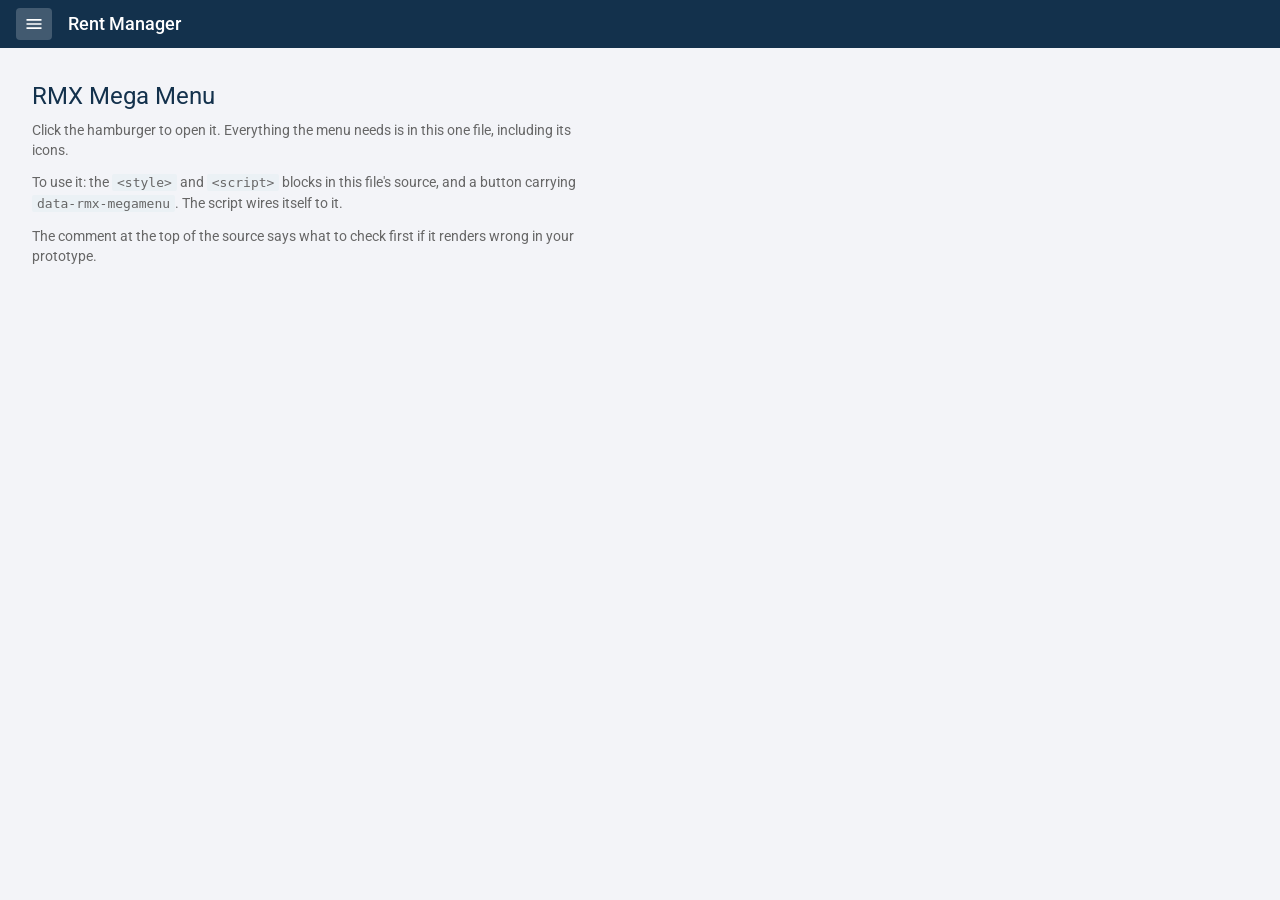
==== commit 9476a0a8: "Keep the mega menu shut without the prototype's stylesheet The overlay sets display:flex and leaned " ====
--- a/rmx-megamenu-standalone.html
+++ b/rmx-megamenu-standalone.html
@@ -101,6 +101,7 @@
   justify-content: center;
   padding: 56px 24px 24px;
 }
+.megamenu-overlay[hidden] { display: none; }
 .megamenu {
   --mm-blue: #0071AA;
   background: var(--background-card, #ffffff);
--- a/assets/megamenu.css
+++ b/assets/megamenu.css
@@ -39,6 +39,7 @@
   justify-content: center;
   padding: 56px 24px 24px;
 }
+.megamenu-overlay[hidden] { display: none; }
 .megamenu {
   --mm-blue: #0071AA;
   background: var(--background-card, #ffffff);
